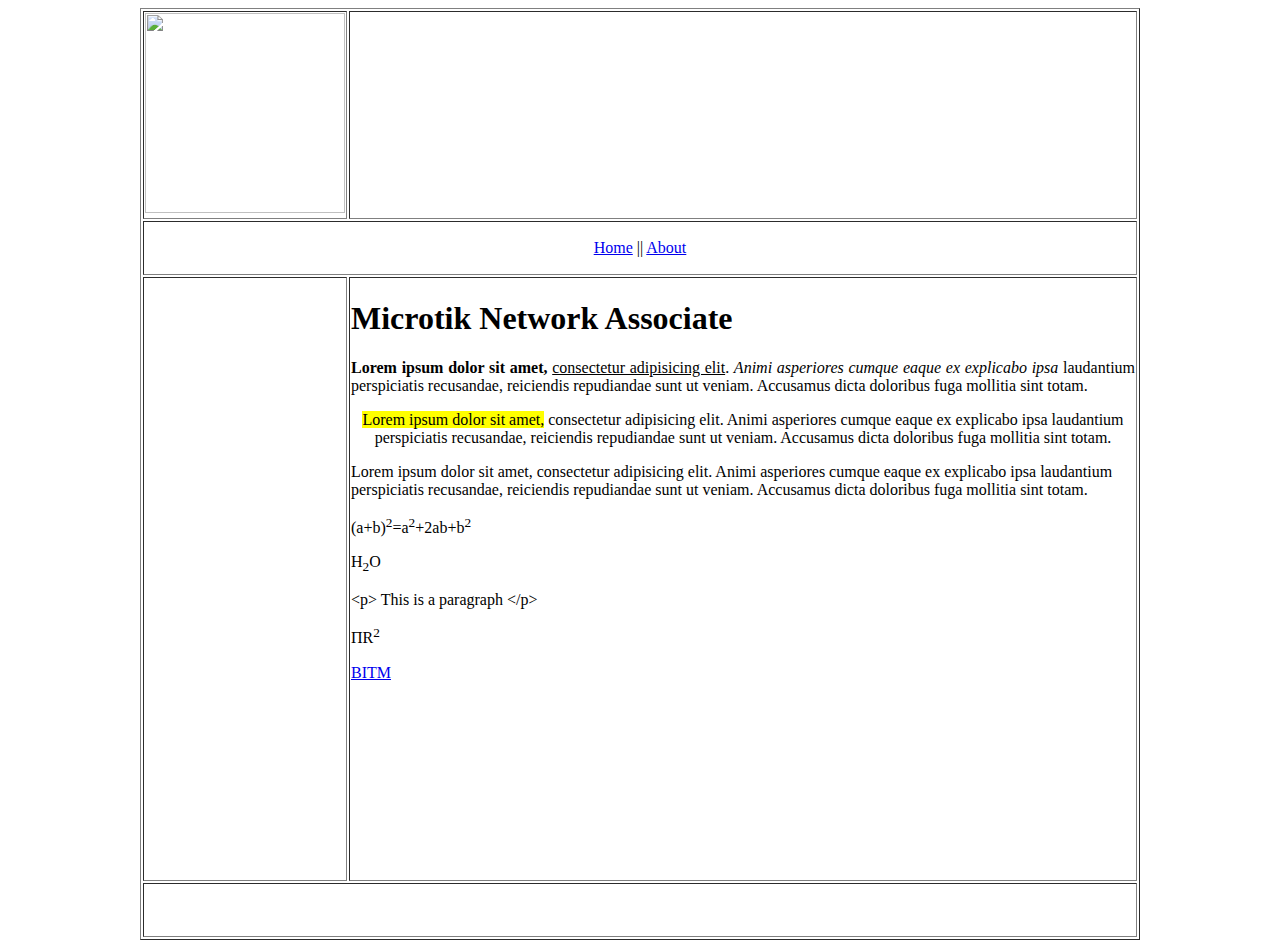
==== class 4/index.html @ c69e3684 "some change" ====
<!doctype html>
<html lang="en">
<head>
    <meta charset="UTF-8">
    <meta name="viewport" content="width=device-width, user-scalable=no, initial-scale=1.0, maximum-scale=1.0, minimum-scale=1.0">
    <meta http-equiv="X-UA-Compatible" content="ie=edge">
    <title>Home</title>
</head>
<body>
<table border="1" width="1000" align="center">
    <tr>
        <td height="200" width="200">
            <img src="images/image.jpg" alt="" height="200" width="200">
        </td>
        <td></td>
    </tr>
    <tr>
        <td height="50" colspan="2" align="center">
            <a href="index.html" target="_self">Home</a> ||
            <a href="about.html">About</a>
        </td>
    </tr>
    <tr>
        <td height="600"></td>
        <td valign="top">
            <h1>Microtik Network Associate </h1>
            <p align="justify"><strong>Lorem ipsum dolor sit amet,</strong> <ins>consectetur adipisicing elit</ins>. <em>Animi asperiores cumque eaque ex explicabo ipsa</em> laudantium perspiciatis recusandae, reiciendis repudiandae sunt ut veniam. Accusamus dicta doloribus fuga mollitia sint totam.</p>
            <p align="center"><mark>Lorem ipsum dolor sit amet,</mark> consectetur adipisicing elit. Animi asperiores cumque eaque ex explicabo ipsa laudantium perspiciatis recusandae, reiciendis repudiandae sunt ut veniam. Accusamus dicta doloribus fuga mollitia sint totam.</p>
            <p>Lorem ipsum dolor sit amet, consectetur adipisicing elit. Animi asperiores cumque eaque ex explicabo ipsa laudantium perspiciatis recusandae, reiciendis repudiandae sunt ut veniam. Accusamus dicta doloribus fuga mollitia sint totam.</p>
            <p>(a+b)<sup>2</sup>=a<sup>2</sup>+2ab+b<sup>2</sup></p>
            <p>H<sub>2</sub>O</p>
            &LT;p&GT; This is a paragraph &LT;/p&GT;
            <p>&Pi;R<sup>2</sup></p>
            <a href="http://bitm.org.bd" target="_blank">BITM</a>
        </td>
    </tr>
    <tr>
        <td height="50" colspan="2"></td>
    </tr>
</table>

</body>
</html>
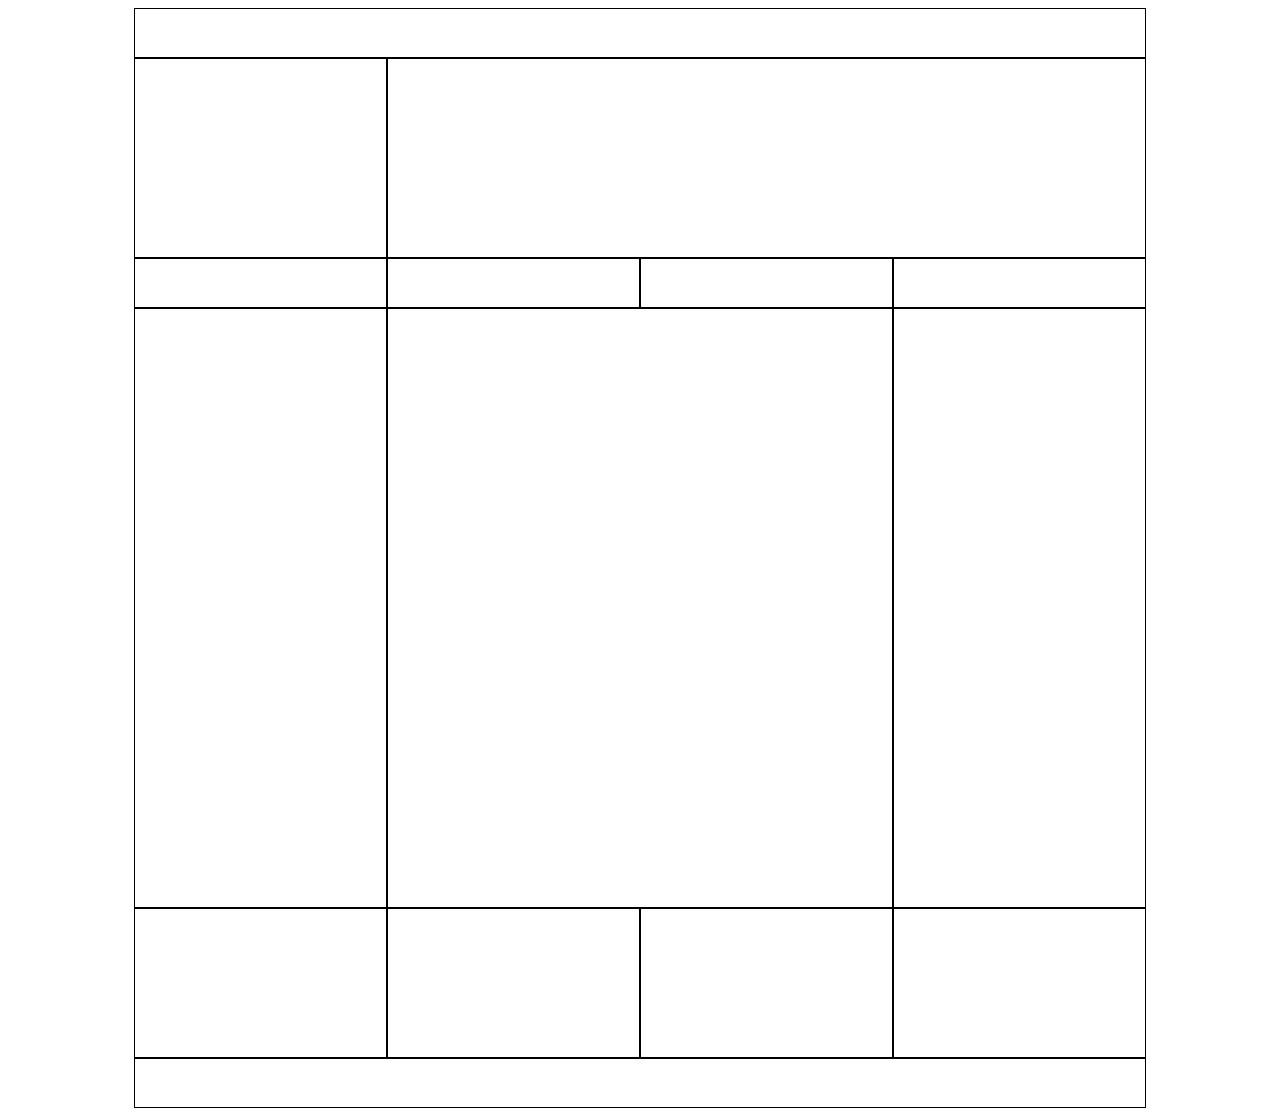
==== commit 74d29ecb: "13,may,2020" ====
--- a/class 4/index.html
+++ b/class 4/index.html
@@ -1,43 +1,53 @@
-<!doctype html>
+<!DOCTYPE html>
 <html lang="en">
-<head>
-    <meta charset="UTF-8">
-    <meta name="viewport" content="width=device-width, user-scalable=no, initial-scale=1.0, maximum-scale=1.0, minimum-scale=1.0">
-    <meta http-equiv="X-UA-Compatible" content="ie=edge">
-    <title>Home</title>
-</head>
-<body>
-<table border="1" width="1000" align="center">
-    <tr>
-        <td height="200" width="200">
-            <img src="images/image.jpg" alt="" height="200" width="200">
-        </td>
-        <td></td>
-    </tr>
-    <tr>
-        <td height="50" colspan="2" align="center">
-            <a href="index.html" target="_self">Home</a> ||
-            <a href="about.html">About</a>
-        </td>
-    </tr>
-    <tr>
-        <td height="600"></td>
-        <td valign="top">
-            <h1>Microtik Network Associate </h1>
-            <p align="justify"><strong>Lorem ipsum dolor sit amet,</strong> <ins>consectetur adipisicing elit</ins>. <em>Animi asperiores cumque eaque ex explicabo ipsa</em> laudantium perspiciatis recusandae, reiciendis repudiandae sunt ut veniam. Accusamus dicta doloribus fuga mollitia sint totam.</p>
-            <p align="center"><mark>Lorem ipsum dolor sit amet,</mark> consectetur adipisicing elit. Animi asperiores cumque eaque ex explicabo ipsa laudantium perspiciatis recusandae, reiciendis repudiandae sunt ut veniam. Accusamus dicta doloribus fuga mollitia sint totam.</p>
-            <p>Lorem ipsum dolor sit amet, consectetur adipisicing elit. Animi asperiores cumque eaque ex explicabo ipsa laudantium perspiciatis recusandae, reiciendis repudiandae sunt ut veniam. Accusamus dicta doloribus fuga mollitia sint totam.</p>
-            <p>(a+b)<sup>2</sup>=a<sup>2</sup>+2ab+b<sup>2</sup></p>
-            <p>H<sub>2</sub>O</p>
-            &LT;p&GT; This is a paragraph &LT;/p&GT;
-            <p>&Pi;R<sup>2</sup></p>
-            <a href="http://bitm.org.bd" target="_blank">BITM</a>
-        </td>
-    </tr>
-    <tr>
-        <td height="50" colspan="2"></td>
-    </tr>
-</table>
-
-</body>
+    <head>
+        <meta charset="UTF-8">
+        <meta name="viewport"
+              content="width=device-width, user-scalable=no, initial-scale=1.0, maximum-scale=1.0, minimum-scale=1.0">
+        <meta http-equiv="X-UA-Compatible" content="ie=edge">
+        <title>Home</title>
+<!--        <style>
+            .demo {
+                font-size: 20px;
+                color: rgb(88, 88, 177);
+            }
+        </style>-->
+        <link rel="stylesheet" href="style.css">
+    </head>
+    <body>
+<!--        <p class="demo">Some content</p>-->
+<!--        <p class="demo">New paragraph</p>-->
+<!--        <p class="demo">New paragraph</p>-->
+<!--        <div class="box-one"></div>-->
+<!--        <div class="box-two"></div>-->
+        <div class="wrap">
+            <div class="row">
+                <div class="col-12 header-top-height"></div>
+            </div>
+            <div class="row">
+                <div class="col-3 header-height"></div>
+                <div class="col-9 header-height"></div>
+            </div>
+            <div class="row">
+                <div class="col-3 menu-height"></div>
+                <div class="col-3 menu-height"></div>
+                <div class="col-3 menu-height"></div>
+                <div class="col-3 menu-height"></div>
+            </div>
+            <div class="row">
+                <div class="col-3 content-height"></div>
+                <div class="col-6 content-height"></div>
+                <div class="col-3 content-height"></div>
+            </div>
+            <div class="row">
+                <div class="col-3 big-footer-height"></div>
+                <div class="col-3 big-footer-height"></div>
+                <div class="col-3 big-footer-height"></div>
+                <div class="col-3 big-footer-height"></div>
+            </div>
+            <div class="row">
+                <div class="col-12 footer-height"></div>
+            </div>
+        </div>
+    </body>
 </html>--- a/class 4/style.css
+++ b/class 4/style.css
@@ -0,0 +1,71 @@
+.col-1 {
+    width: 8.33%;
+}
+.col-2 {
+    width: 16.66%;
+}
+.col-3 {
+    width: 25%;
+}
+.col-4 {
+    width: 33.33%;
+}
+.col-5 {
+    width: 41.66%;
+}
+.col-6 {
+    width: 50%;
+}
+.col-7 {
+    width: 58.33%;
+}
+.col-8 {
+    width: 66.66%;
+}
+.col-9 {
+    width: 75%;
+}
+.col-10 {
+    width: 83.33%;
+}
+.col-11 {
+    width: 91.66%;
+}
+.col-12 {
+    width: 100%;
+}
+[class*="col-"]{
+    float: left;
+    border: 1px solid;
+    height: 200px;
+    box-sizing: border-box;
+
+}
+.header-top-height {
+    height: 50px;
+}
+.header-height {
+    height: 200px;
+}
+.menu-height {
+    height: 50px;
+}
+.content-height {
+    height: 600px;
+}
+.big-footer-height {
+    height: 150px;
+}
+.footer-height {
+    height: 50px;
+}
+.row:after {
+    content: ' ';
+    clear: both;
+    display: block;
+}
+.wrap {
+    width: 80%;
+    margin: 0 auto;
+    height: auto;
+}